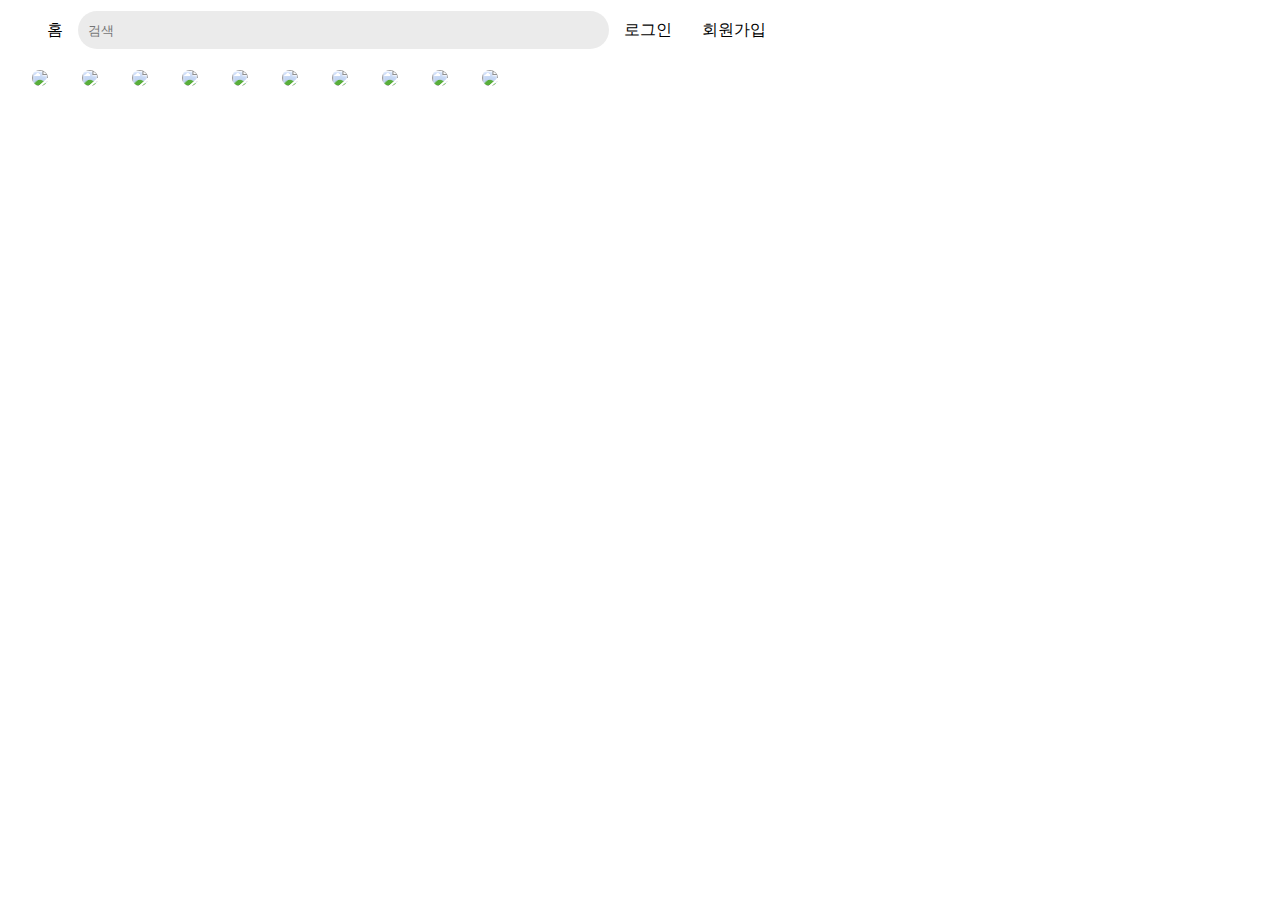
==== board/index.html @ ae263e33 "board" ====
<!DOCTYPE html>
<html lang="en">

<head>
    <meta charset="UTF-8">
    <meta name="viewport" content="width=device-width, initial-scale=1.0">
    <title>Document</title>
    <link rel="stylesheet" href="css/style.css" />
    <script src="https://code.jquery.com/jquery-1.12.4.js"></script>
    <script src="script/masonry.pkgd.min.js"></script>
    <script src="https://cdnjs.cloudflare.com/ajax/libs/jquery.imagesloaded/4.1.0/imagesloaded.pkgd.min.js"></script>
    <script src="script/script.js"></script>
</head>

<body>
    <div id="wrap">
        <header>
            <!--menu-->
            <ul id="menubar">
                <li class="menu menu-left"><a href="#">홈</a></li>
                <li class="menu-search"><input id="search" type="text" placeholder="검색"></li>
                <li class="menu" id="modal-open"><a href="#!">로그인</a></li>
                <li class="menu" id="modal-open2"><a href="register.html"><a href="#!">회원가입</a></a></li>
            </ul>
        </header>
        <section id="board-body">
            <div class="grid" data-masonry='{ "itemSelector": ".grid-item", "columnWidth":50 }'>
                <div class="grid-item">
                    <img src="https://i.pinimg.com/564x/f1/00/17/f1001756106ec8160f267a08fd31ce75.jpg" />
                </div>
                <div class="grid-item"><img
                        src="https://i.pinimg.com/564x/60/6d/21/606d21db417960fd77d6e35682131a22.jpg" /></div>
                <div class="grid-item"><img
                        src="https://i.pinimg.com/564x/ea/5d/dc/ea5ddc2135c4b486cef8f0c1db93715e.jpg" /></div>
                <div class="grid-item"><img
                        src="https://i.pinimg.com/564x/ab/cb/87/abcb87c868c463a0927150002ae4df23.jpg" /></div>
                <div class="grid-item"><img
                        src="https://i.pinimg.com/564x/0b/12/76/0b127686ea7b820203ec1813c5825584.jpg" /></div>
                <div class="grid-item">
                    <img src="https://i.pinimg.com/564x/f1/00/17/f1001756106ec8160f267a08fd31ce75.jpg" />
                </div>
                <div class="grid-item"><img
                        src="https://i.pinimg.com/564x/60/6d/21/606d21db417960fd77d6e35682131a22.jpg" /></div>
                <div class="grid-item"><img
                        src="https://i.pinimg.com/564x/ea/5d/dc/ea5ddc2135c4b486cef8f0c1db93715e.jpg" /></div>
                <div class="grid-item"><img
                        src="https://i.pinimg.com/564x/ab/cb/87/abcb87c868c463a0927150002ae4df23.jpg" /></div>
                <div class="grid-item"><img
                        src="https://i.pinimg.com/564x/0b/12/76/0b127686ea7b820203ec1813c5825584.jpg" /></div>

            </div>
        </section>
        <footer>
            <!--pagination-->

        </footer>
    </div>
    
    <!--로그인 모달창-->
    <div id="modal">
        <div class="modal-layer">
            <div class="modal-content center">
                <div class="center">
                    <h1>로그인</h1>
                    <input type="text" class="modal-input btn" placeholder="아이디"/>
                    <br/>
                    <input type="text" class="modal-input btn"  placeholder="비밀번호"/>
                    <div>
                        <button id="modal-submit" class="modal-btn btn">로그인</button>
                        <button id="modal-close" class="modal-btn btn">닫기</button>
                    </div>
                </div>
            </div>
        </div>
    </div>
    <!--회원가입 모달창-->
    <div id="modal2">
        <div class="modal-layer">
            <div class="modal-content center">
                <div class="center">
                    <h1>회원가입</h1>
                    <input type="text" class="modal-input btn" placeholder="아이디"/>
                    <br/>
                    <input type="text" class="modal-input btn"  placeholder="비밀번호"/>
                    <div>
                        <button id="modal-submit2" class="modal-btn btn">회원가입</button>
                        <button id="modal-close2" class="modal-btn btn">닫기</button>
                    </div>
                </div>
            </div>
        </div>
    </div>
</body>

</html>
---- board/css/style.css ----
/*All*/
*{margin:0 auto; padding:0;list-style: none;text-decoration: none;}
#wrap{max-width:95%;}
a{color:inherit;}
/*menu*/
header{position: relative;z-index: 1;height:60px;}
header #menubar{align-items: center;position: fixed;display:flex;background-color: #fff;width:95%;height:60px;}
.menu{float:left;}
.menu{padding:10px;margin:5px;}
.menu-search{padding:10px;background-color: #ebebeb;border-radius: 30px;margin:0;width:42%;}
#search{background-color: #ebebeb;border-radius: 30px;border:none;margin:0;}
.menu:hover{background-color: #ebebeb;border-radius: 30px;color:black;}


/*grid*/
.grid-item>img{width:100%;max-width:333px;border-radius:30px;margin:10px 0 10px 0;}
.grid-item>img:hover{opacity: 0.5;}



/*common modal*/
.center{
    position: absolute;
    transform: translate(-50%,-50%);
    top:50%;
    left:50%;
}
.btn {
    height:40px;
    border-radius: 20px;
    border:none;
}


/*modal*/
#modal, #modal2{
    display:none;
    position: relative;
    z-index:2;
}
#modal .modal-layer, #modal2 .modal-layer{
    top:0;
    left:0;
    width:100%;
    height:100%;
    position:fixed;
    background:rgba(0, 0, 0, 0.5);
}
#modal .modal-content, #modal2 .modal-content{
    width:400px;
    height:400px;
    background-color: #fff;
    border-radius: 50px;
    transform: translate(-50%,-50%);
}

#modal .modal-content > div, #modal2 .modal-content > div{
    height:auto;
    transform: translate(-50%,-50%);
    top:50%;
    left:50%;
    display:grid;
}
#modal .modal-content h1, #modal2 .modal-content h1{
    margin-bottom:10px;
}
#modal .modal-input, #modal2 .modal-input{
    padding-left:10px;
    border:none;
    background-color: #ebebeb;
    width:200px;
}

#modal .modal-btn, #modal2 .modal-btn{
    background-color:#d6291a;
    color:snow;
    width:100px;    
    margin-top:10px;
    font-weight: bold;
}
#modal .modal-btn:hover, #modal2 .modal-btn:hover{
    background-color: black;
}
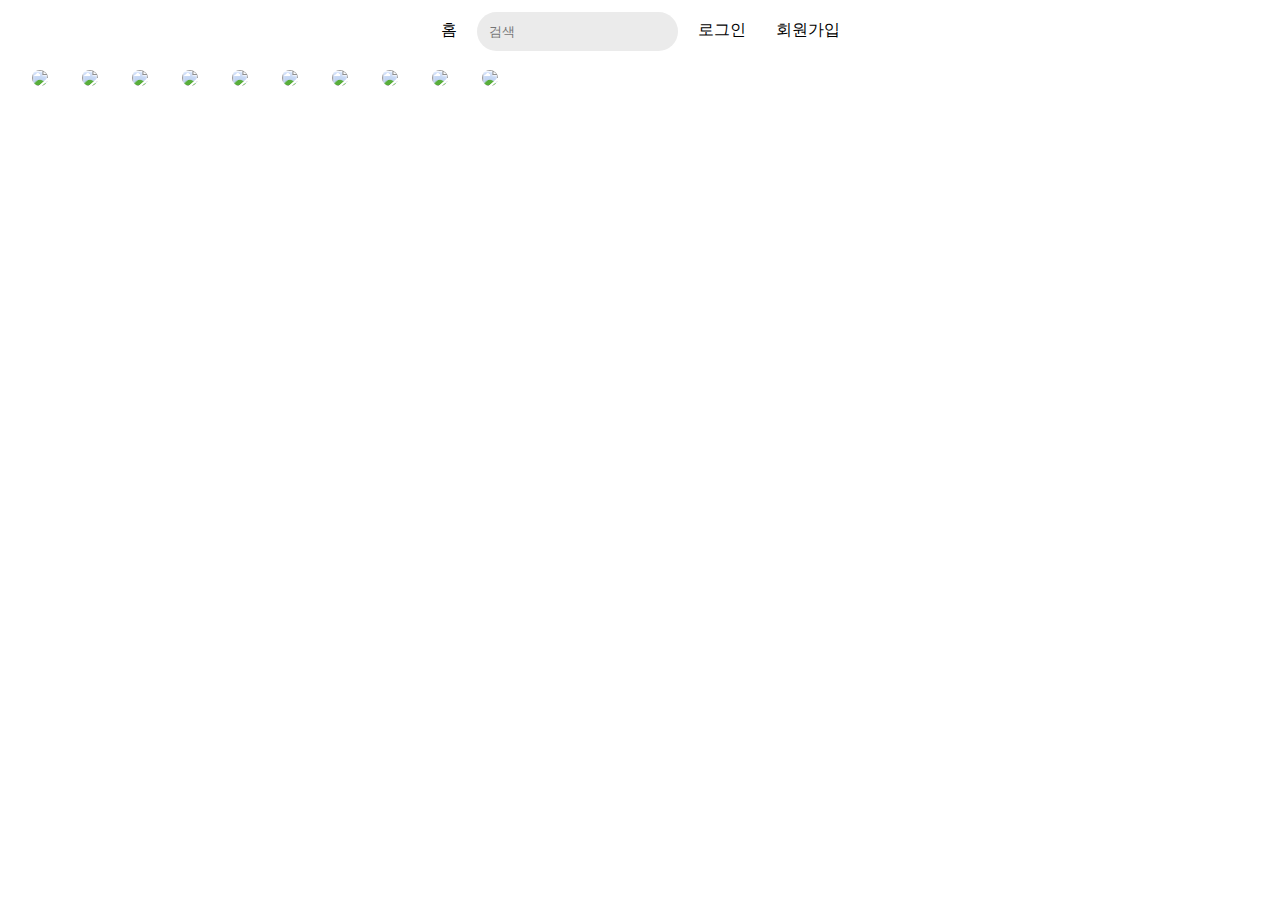
==== commit 1d06cbfe: "search" ====
--- a/board/index.html
+++ b/board/index.html
@@ -16,12 +16,14 @@
     <div id="wrap">
         <header>
             <!--menu-->
-            <ul id="menubar">
-                <li class="menu menu-left"><a href="#">홈</a></li>
-                <li class="menu-search"><input id="search" type="text" placeholder="검색"></li>
-                <li class="menu" id="modal-open"><a href="#!">로그인</a></li>
-                <li class="menu" id="modal-open2"><a href="register.html"><a href="#!">회원가입</a></a></li>
-            </ul>
+            <div id="menubar">
+                <ul>
+                    <li class="menu ef-menu menu-left" id="homebtn"><a href="#">홈</a></li>
+                    <li class="menu menu-search" id="searchbtn"><input id="search" type="text" placeholder="검색"></li>
+                    <li class="menu ef-menu " id="modal-open"><a href="#!">로그인</a></li>
+                    <li class="menu ef-menu" id="modal-open2"><a href="#!">회원가입</a></li>
+                </ul>
+            </div>
         </header>
         <section id="board-body">
             <div class="grid" data-masonry='{ "itemSelector": ".grid-item", "columnWidth":50 }'>
@@ -62,13 +64,14 @@
             <div class="modal-content center">
                 <div class="center">
                     <h1>로그인</h1>
-                    <input type="text" class="modal-input btn" placeholder="아이디"/>
-                    <br/>
-                    <input type="text" class="modal-input btn"  placeholder="비밀번호"/>
-                    <div>
-                        <button id="modal-submit" class="modal-btn btn">로그인</button>
-                        <button id="modal-close" class="modal-btn btn">닫기</button>
-                    </div>
+                    <form method="post" name="login">
+                        <input type="text" class="modal-input btn" placeholder="아이디"/>
+                        <input type="password" class="modal-input btn"  placeholder="비밀번호"/>
+                        <div>
+                            <input id="modal-submit" class="modal-btn btn" type="submit" value="로그인" />
+                            <button id="modal-close" class="modal-btn btn">닫기</button>
+                        </div>
+                    </form>
                 </div>
             </div>
         </div>
@@ -79,13 +82,14 @@
             <div class="modal-content center">
                 <div class="center">
                     <h1>회원가입</h1>
-                    <input type="text" class="modal-input btn" placeholder="아이디"/>
-                    <br/>
-                    <input type="text" class="modal-input btn"  placeholder="비밀번호"/>
-                    <div>
-                        <button id="modal-submit2" class="modal-btn btn">회원가입</button>
-                        <button id="modal-close2" class="modal-btn btn">닫기</button>
-                    </div>
+                    <form method="post" name="register">
+                        <input type="text" class="modal-input btn" placeholder="아이디"/>
+                        <input type="password" class="modal-input btn"  placeholder="비밀번호"/>
+                        <div>
+                            <input id="modal-submit2" class="modal-btn btn" type="submit" value="회원가입">
+                            <button id="modal-close2" class="modal-btn btn">닫기</button>
+                        </div>
+                    </form>
                 </div>
             </div>
         </div>
--- a/board/css/style.css
+++ b/board/css/style.css
@@ -2,15 +2,15 @@
 *{margin:0 auto; padding:0;list-style: none;text-decoration: none;}
 #wrap{max-width:95%;}
 a{color:inherit;}
+
+
 /*menu*/
-header{position: relative;z-index: 1;height:60px;}
+header{position: relative;z-index: 1;height:60px;width:100%;}
 header #menubar{align-items: center;position: fixed;display:flex;background-color: #fff;width:95%;height:60px;}
-.menu{float:left;}
-.menu{padding:10px;margin:5px;}
-.menu-search{padding:10px;background-color: #ebebeb;border-radius: 30px;margin:0;width:42%;}
-#search{background-color: #ebebeb;border-radius: 30px;border:none;margin:0;}
-.menu:hover{background-color: #ebebeb;border-radius: 30px;color:black;}
-
+.menu{float:left;margin:5px;}
+.ef-menu{padding:10px;}
+.ef-menu:hover{background-color: #ebebeb;border-radius: 30px;color:black;} 
+#search{background-color: #ebebeb;border-radius: 30px;border:none;padding:12px;margin-top:2px;}
 
 /*grid*/
 .grid-item>img{width:100%;max-width:333px;border-radius:30px;margin:10px 0 10px 0;}
@@ -26,6 +26,7 @@
     left:50%;
 }
 .btn {
+    margin-top:10px;
     height:40px;
     border-radius: 20px;
     border:none;
@@ -70,12 +71,11 @@
     background-color: #ebebeb;
     width:200px;
 }
-
 #modal .modal-btn, #modal2 .modal-btn{
     background-color:#d6291a;
     color:snow;
     width:100px;    
-    margin-top:10px;
+   
     font-weight: bold;
 }
 #modal .modal-btn:hover, #modal2 .modal-btn:hover{
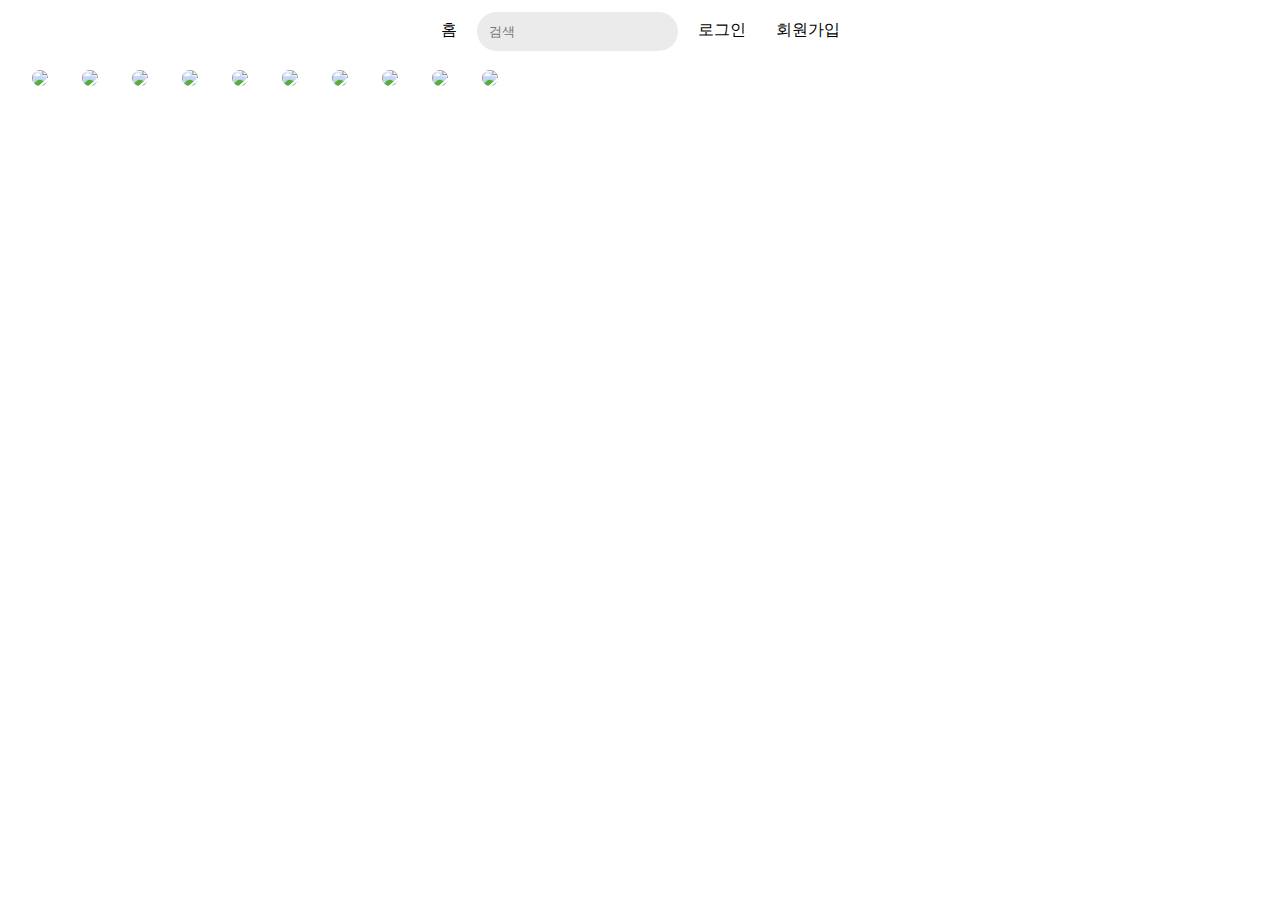
==== commit 99dc43d2: "a 태그 수정" ====
--- a/board/index.html
+++ b/board/index.html
@@ -20,8 +20,8 @@
                 <ul>
                     <li class="menu ef-menu menu-left" id="homebtn"><a href="#">홈</a></li>
                     <li class="menu menu-search" id="searchbtn"><input id="search" type="text" placeholder="검색"></li>
-                    <li class="menu ef-menu " id="modal-open"><a href="#!">로그인</a></li>
-                    <li class="menu ef-menu" id="modal-open2"><a href="#!">회원가입</a></li>
+                    <li class="menu ef-menu " id="modal-open"><a href="#">로그인</a></li>
+                    <li class="menu ef-menu" id="modal-open2"><a href="#">회원가입</a></li>
                 </ul>
             </div>
         </header>
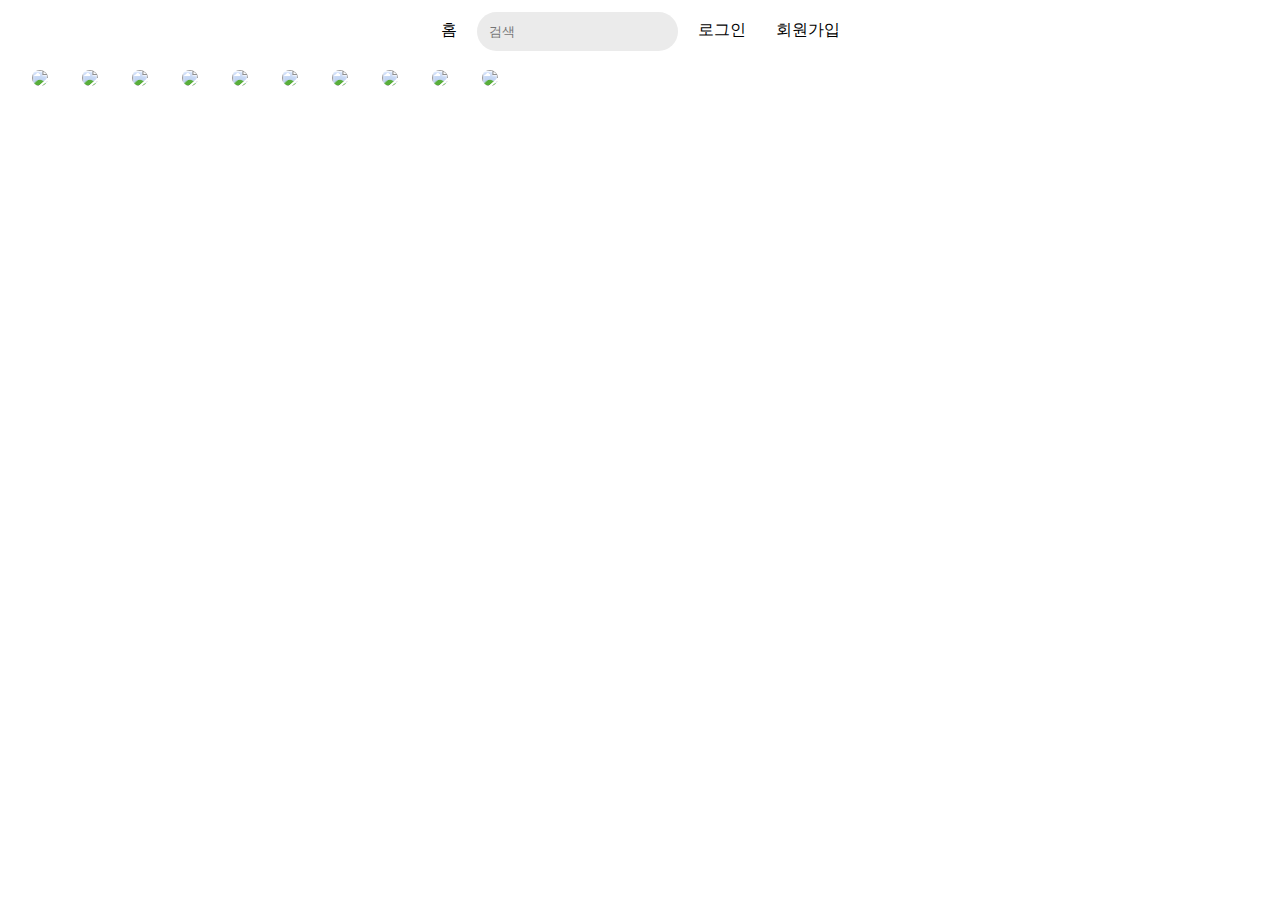
==== commit ec0d22d0: "iframe" ====
--- a/board/index.html
+++ b/board/index.html
@@ -18,10 +18,10 @@
             <!--menu-->
             <div id="menubar">
                 <ul>
-                    <li class="menu ef-menu menu-left" id="homebtn"><a href="#">홈</a></li>
-                    <li class="menu menu-search" id="searchbtn"><input id="search" type="text" placeholder="검색"></li>
-                    <li class="menu ef-menu " id="modal-open"><a href="#">로그인</a></li>
-                    <li class="menu ef-menu" id="modal-open2"><a href="#">회원가입</a></li>
+                    <li class="menu ef-menu menu-left"><a>홈</a></li>
+                    <li class="menu menu-search"><input id="search" type="text" placeholder="검색"></li>
+                    <li class="menu ef-menu " id="modal-open"><a>로그인</a></li>
+                    <li class="menu ef-menu" id="modal-open2"><a>회원가입</a></li>
                 </ul>
             </div>
         </header>
@@ -49,7 +49,6 @@
                         src="https://i.pinimg.com/564x/ab/cb/87/abcb87c868c463a0927150002ae4df23.jpg" /></div>
                 <div class="grid-item"><img
                         src="https://i.pinimg.com/564x/0b/12/76/0b127686ea7b820203ec1813c5825584.jpg" /></div>
-
             </div>
         </section>
         <footer>
@@ -72,6 +71,8 @@
                             <button id="modal-close" class="modal-btn btn">닫기</button>
                         </div>
                     </form>
+
+                    <iframe id = "if" name="param"></iframe>
                 </div>
             </div>
         </div>
@@ -90,6 +91,8 @@
                             <button id="modal-close2" class="modal-btn btn">닫기</button>
                         </div>
                     </form>
+
+                    <iframe id = "if" name="param"></iframe>
                 </div>
             </div>
         </div>
--- a/board/css/style.css
+++ b/board/css/style.css
@@ -80,4 +80,8 @@
 }
 #modal .modal-btn:hover, #modal2 .modal-btn:hover{
     background-color: black;
+}
+
+#if {
+    display:none;
 }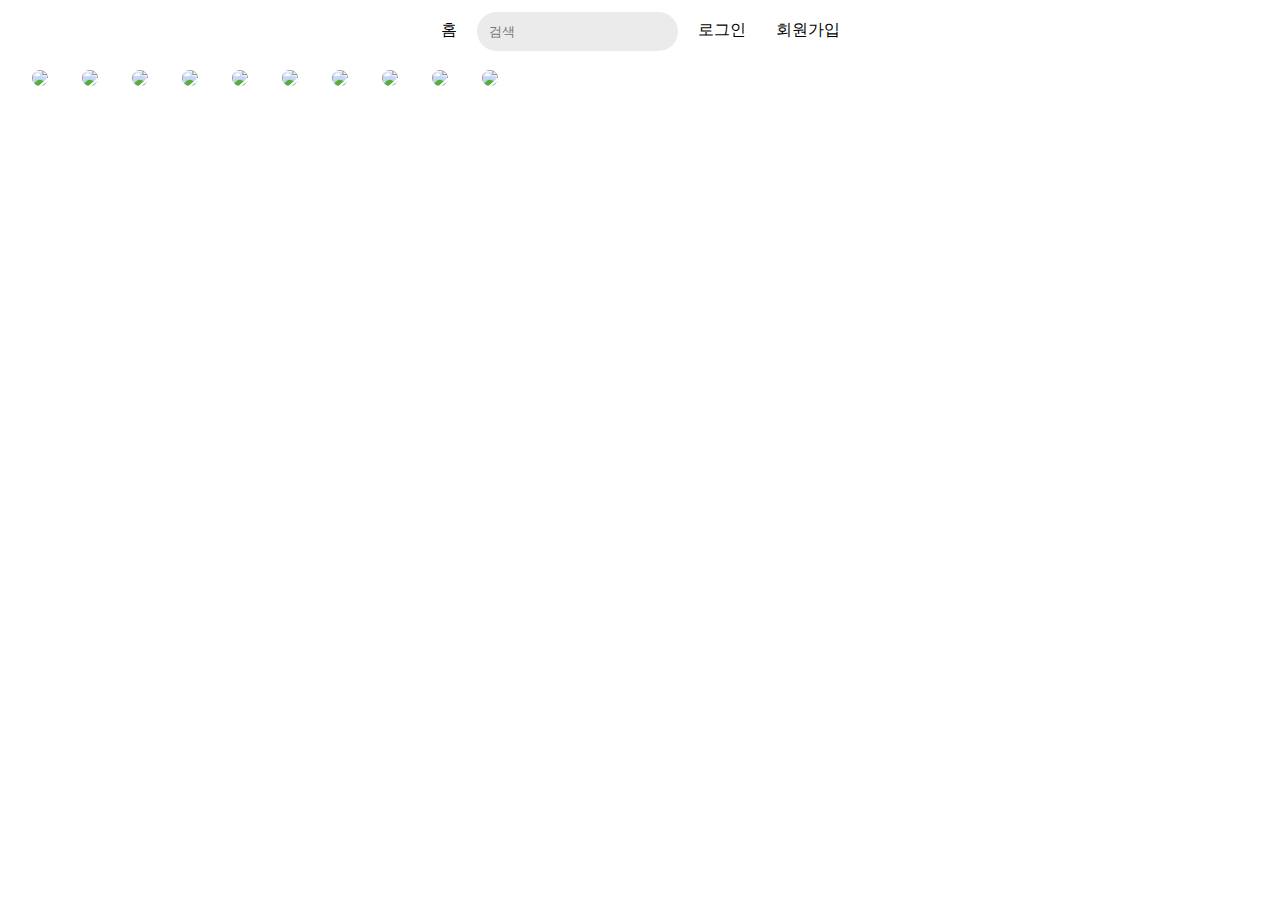
==== commit e8ab5a23: "onsubmit" ====
--- a/board/index.html
+++ b/board/index.html
@@ -63,7 +63,7 @@
             <div class="modal-content center">
                 <div class="center">
                     <h1>로그인</h1>
-                    <form method="post" name="login">
+                    <form method="post" name="login"  onsubmit="if(document.getElementById('modal-submit').click()) return false;">
                         <input type="text" class="modal-input btn" placeholder="아이디"/>
                         <input type="password" class="modal-input btn"  placeholder="비밀번호"/>
                         <div>
@@ -71,8 +71,6 @@
                             <button id="modal-close" class="modal-btn btn">닫기</button>
                         </div>
                     </form>
-
-                    <iframe id = "if" name="param"></iframe>
                 </div>
             </div>
         </div>
@@ -83,7 +81,7 @@
             <div class="modal-content center">
                 <div class="center">
                     <h1>회원가입</h1>
-                    <form method="post" name="register">
+                    <form method="post" name="register" onsubmit="if(document.getElementById('modal-submit2').click()) return false;">
                         <input type="text" class="modal-input btn" placeholder="아이디"/>
                         <input type="password" class="modal-input btn"  placeholder="비밀번호"/>
                         <div>
@@ -91,8 +89,6 @@
                             <button id="modal-close2" class="modal-btn btn">닫기</button>
                         </div>
                     </form>
-
-                    <iframe id = "if" name="param"></iframe>
                 </div>
             </div>
         </div>
--- a/board/css/style.css
+++ b/board/css/style.css
@@ -82,6 +82,3 @@
     background-color: black;
 }
 
-#if {
-    display:none;
-}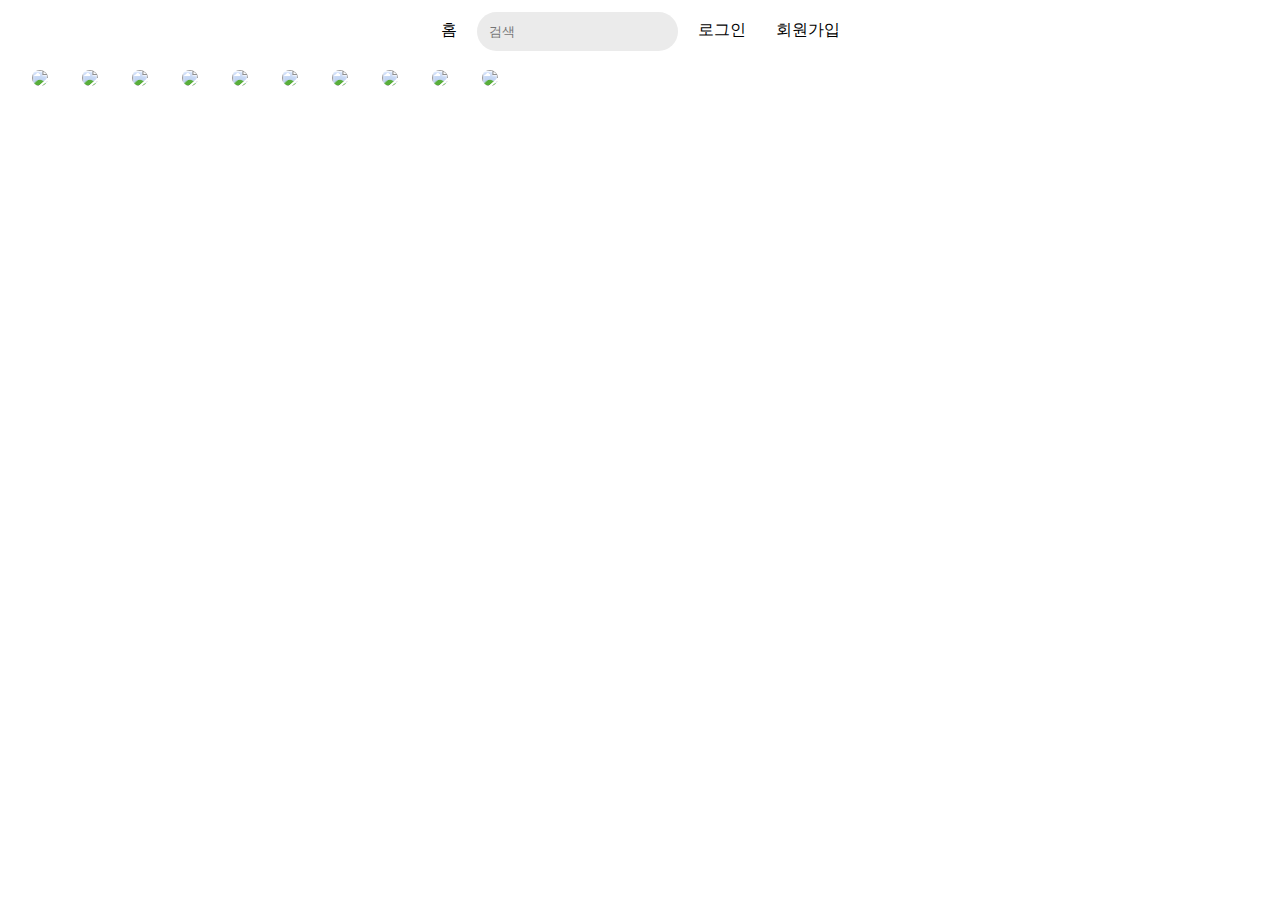
==== commit 1fbb933c: "form태그 삭제" ====
--- a/board/index.html
+++ b/board/index.html
@@ -63,14 +63,12 @@
             <div class="modal-content center">
                 <div class="center">
                     <h1>로그인</h1>
-                    <form method="post" name="login"  onsubmit="if(document.getElementById('modal-submit').click()) return false;">
                         <input type="text" class="modal-input btn" placeholder="아이디"/>
                         <input type="password" class="modal-input btn"  placeholder="비밀번호"/>
                         <div>
-                            <input id="modal-submit" class="modal-btn btn" type="submit" value="로그인" />
+                            <input id="modal-submit" class="modal-btn btn" type="button" onclick="document.getElementById('modal').style.display='none';" value="로그인" />
                             <button id="modal-close" class="modal-btn btn">닫기</button>
                         </div>
-                    </form>
                 </div>
             </div>
         </div>
@@ -81,14 +79,12 @@
             <div class="modal-content center">
                 <div class="center">
                     <h1>회원가입</h1>
-                    <form method="post" name="register" onsubmit="if(document.getElementById('modal-submit2').click()) return false;">
                         <input type="text" class="modal-input btn" placeholder="아이디"/>
                         <input type="password" class="modal-input btn"  placeholder="비밀번호"/>
                         <div>
-                            <input id="modal-submit2" class="modal-btn btn" type="submit" value="회원가입">
+                            <input id="modal-submit2" class="modal-btn btn" type="button" onclick="document.getElementById('modal2').style.display='none';" value="회원가입">
                             <button id="modal-close2" class="modal-btn btn">닫기</button>
                         </div>
-                    </form>
                 </div>
             </div>
         </div>
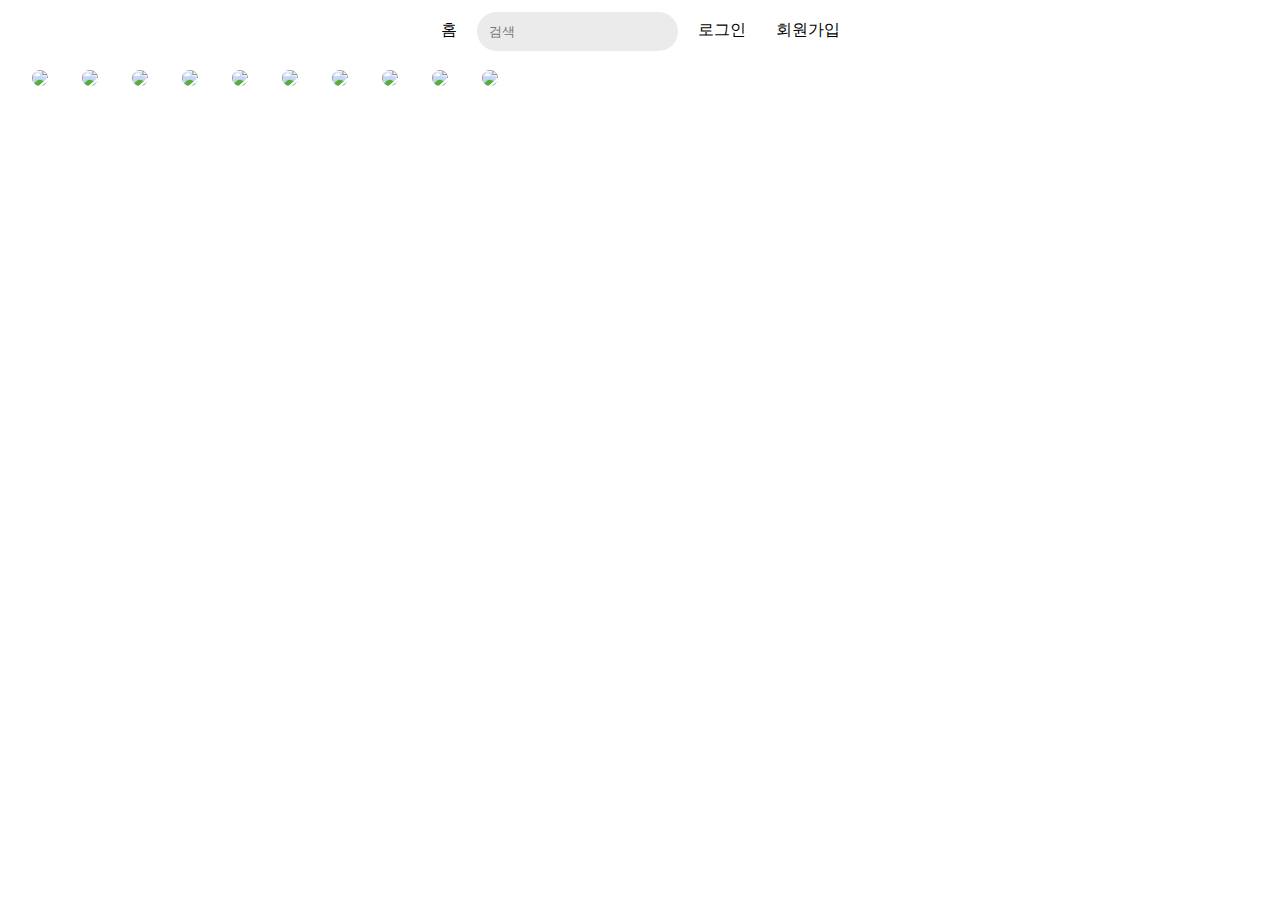
==== commit 904cfffc: "index.html" ====
--- a/board/index.html
+++ b/board/index.html
@@ -27,6 +27,7 @@
         </header>
         <section id="board-body">
             <div class="grid" data-masonry='{ "itemSelector": ".grid-item", "columnWidth":50 }'>
+                <!--db연동-->
                 <div class="grid-item">
                     <img src="https://i.pinimg.com/564x/f1/00/17/f1001756106ec8160f267a08fd31ce75.jpg" />
                 </div>
@@ -51,10 +52,7 @@
                         src="https://i.pinimg.com/564x/0b/12/76/0b127686ea7b820203ec1813c5825584.jpg" /></div>
             </div>
         </section>
-        <footer>
-            <!--pagination-->
-
-        </footer>
+        
     </div>
     
     <!--로그인 모달창-->
